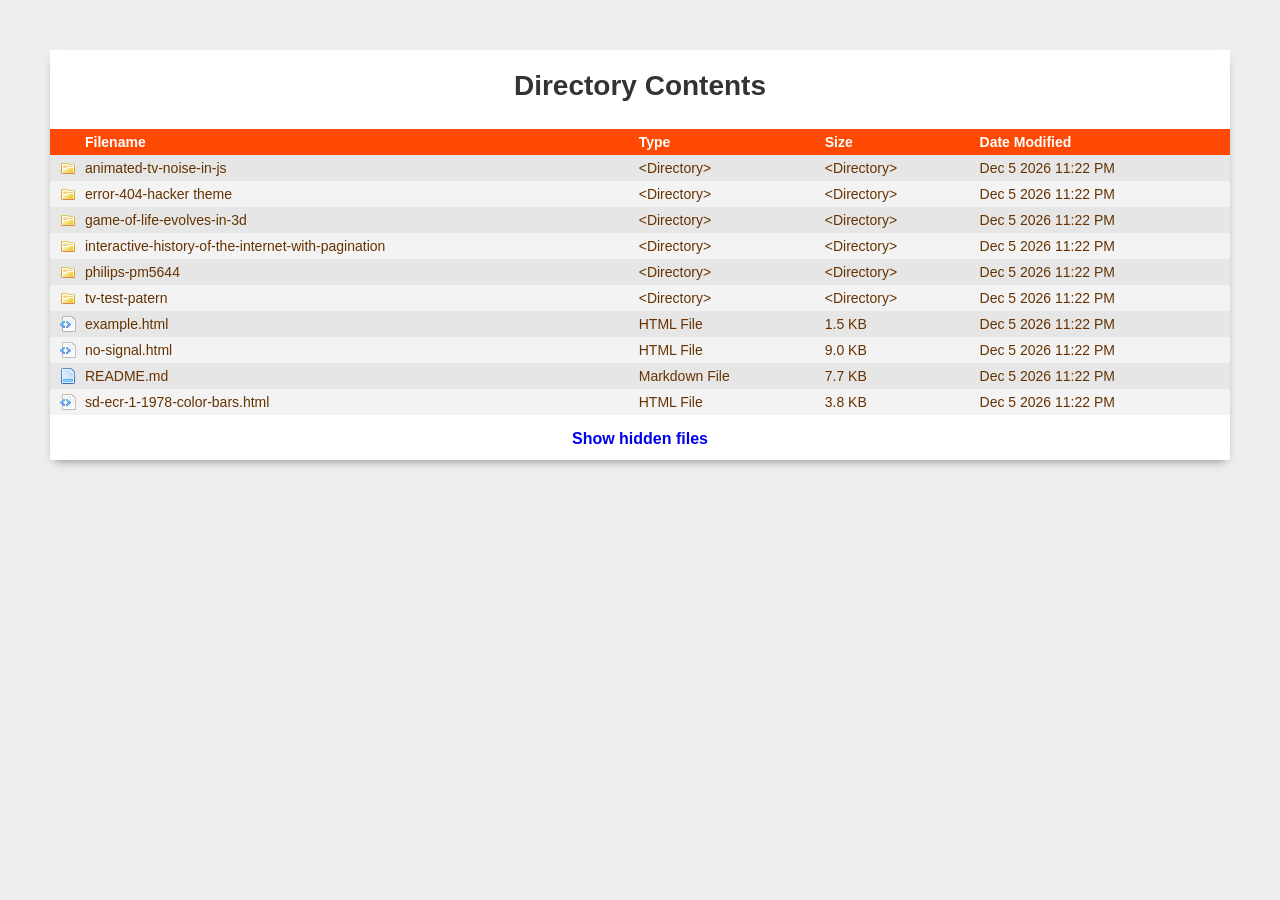
==== index.html @ 3ffb23b4 "Creating a static index.html to replace the PHP file, and adding configuration files" ====
<!doctype html>
<html>
<head>
   <meta charset="UTF-8">
   <link rel="shortcut icon" href="./.favicon.ico">
   <title>Directory Contents</title>
   <link rel="stylesheet" href="./.style.css">
   <script src="./.sorttable.js"></script>
   <style>
      .loading {
         text-align: center;
         padding: 20px;
         color: #666;
      }
      .error {
         color: #d00;
         padding: 20px;
         text-align: center;
      }
   </style>
</head>
<body>
<div id="container">
   <h1>Directory Contents</h1>
   <div id="loading" class="loading">Loading directory contents...</div>
   <div id="error" class="error" style="display: none;"></div>
   <table class="sortable" id="directory-table" style="display: none;">
      <thead>
         <tr>
            <th>Filename</th>
            <th>Type</th>
            <th>Size</th>
            <th>Date Modified</th>
         </tr>
      </thead>
      <tbody id="directory-tbody">
      </tbody>
   </table>
   <h2 id="hidden-files-toggle" style="display: none;">
      <a href="#" id="toggle-hidden">Show hidden files</a>
   </h2>
</div>

<script>
(function() {
   'use strict';
   
   // Project list - can be auto-generated or manually maintained
   // This list is generated from the actual directory structure
   const projects = [
      { name: 'animated-tv-noise-in-js', type: 'dir', path: 'animated-tv-noise-in-js/' },
      { name: 'error-404-hacker theme', type: 'dir', path: 'error-404-hacker theme/' },
      { name: 'game-of-life-evolves-in-3d', type: 'dir', path: 'game-of-life-evolves-in-3d/' },
      { name: 'interactive-history-of-the-internet-with-pagination', type: 'dir', path: 'interactive-history-of-the-internet-with-pagination/' },
      { name: 'philips-pm5644', type: 'dir', path: 'philips-pm5644/' },
      { name: 'tv-test-patern', type: 'dir', path: 'tv-test-patern/' },
      { name: 'example.html', type: 'file', path: 'example.html' },
      { name: 'no-signal.html', type: 'file', path: 'no-signal.html' },
      { name: 'README.md', type: 'file', path: 'README.md' },
      { name: 'sd-ecr-1-1978-color-bars.html', type: 'file', path: 'sd-ecr-1-1978-color-bars.html' }
   ];
   
   const hiddenFiles = [
      { name: '.error.php', type: 'file', path: '.error.php' },
      { name: '.favicon.ico', type: 'file', path: '.favicon.ico' },
      { name: '.nojekyll', type: 'file', path: '.nojekyll' },
      { name: '.sorttable.js', type: 'file', path: '.sorttable.js' },
      { name: '.style.css', type: 'file', path: '.style.css' },
      { name: 'index.php', type: 'file', path: 'index.php' }
   ];
   
   let showHidden = false;
   
   // Pretty filesize function
   function prettyFilesize(bytes) {
      if (!bytes) return '&lt;Directory&gt;';
      if (bytes < 1024) return bytes + ' Bytes';
      if (bytes < 1048576) return (bytes / 1024).toFixed(1) + ' KB';
      if (bytes < 1073741824) return (bytes / 1048576).toFixed(1) + ' MB';
      return (bytes / 1073741824).toFixed(1) + ' GB';
   }
   
   // Get file type description
   function getFileType(filename, isDir) {
      if (isDir) {
         return '&lt;Directory&gt;';
      }
      
      const ext = filename.split('.').pop().toLowerCase();
      const types = {
         'png': 'PNG Image',
         'jpg': 'JPEG Image',
         'jpeg': 'JPEG Image',
         'svg': 'SVG Image',
         'gif': 'GIF Image',
         'ico': 'Windows Icon',
         'txt': 'Text File',
         'log': 'Log File',
         'htm': 'HTML File',
         'html': 'HTML File',
         'xhtml': 'HTML File',
         'shtml': 'HTML File',
         'php': 'PHP Script',
         'js': 'Javascript File',
         'css': 'Stylesheet',
         'md': 'Markdown File',
         'pdf': 'PDF Document',
         'xls': 'Spreadsheet',
         'xlsx': 'Spreadsheet',
         'doc': 'Microsoft Word Document',
         'docx': 'Microsoft Word Document',
         'zip': 'ZIP Archive',
         'htaccess': 'Apache Config File',
         'exe': 'Windows Executable'
      };
      
      return types[ext] || (ext ? ext.toUpperCase() + ' File' : 'Unknown');
   }
   
   // Format date
   function formatDate(date) {
      if (!date) return 'Unknown';
      const d = new Date(date);
      const months = ['Jan', 'Feb', 'Mar', 'Apr', 'May', 'Jun', 'Jul', 'Aug', 'Sep', 'Oct', 'Nov', 'Dec'];
      const month = months[d.getMonth()];
      const day = d.getDate();
      const year = d.getFullYear();
      const hours = d.getHours();
      const minutes = d.getMinutes();
      const ampm = hours >= 12 ? 'PM' : 'AM';
      const hour12 = hours % 12 || 12;
      const mins = minutes < 10 ? '0' + minutes : minutes;
      return month + ' ' + day + ' ' + year + ' ' + hour12 + ':' + mins + ' ' + ampm;
   }
   
   // Fetch file info (size, date) - this will work for files that are accessible
   async function getFileInfo(path) {
      try {
         const response = await fetch(path, { method: 'HEAD' });
         const size = response.headers.get('content-length');
         const lastModified = response.headers.get('last-modified');
         return {
            size: size ? parseInt(size) : 0,
            date: lastModified || null
         };
      } catch (e) {
         return { size: 0, date: null };
      }
   }
   
   // Render table row
   function renderRow(item, fileInfo) {
      const isDir = item.type === 'dir';
      const extn = getFileType(item.name, isDir);
      const size = isDir ? '&lt;Directory&gt;' : prettyFilesize(fileInfo.size);
      const sizekey = isDir ? '0' : fileInfo.size.toString();
      const modtime = formatDate(fileInfo.date);
      const timekey = fileInfo.date ? new Date(fileInfo.date).getTime().toString() : '0';
      const classAttr = isDir ? 'dir' : 'file';
      
      // Check for favicon
      let favicon = '';
      if (isDir) {
         // Check if favicon exists (we'll assume it might)
         favicon = '';
      }
      
      const row = document.createElement('tr');
      row.className = classAttr;
      row.innerHTML = `
         <td><a href="./${item.path}"${favicon} class="name">${item.name}</a></td>
         <td><a href="./${item.path}">${extn}</a></td>
         <td sorttable_customkey="${sizekey}"><a href="./${item.path}">${size}</a></td>
         <td sorttable_customkey="${timekey}"><a href="./${item.path}">${modtime}</a></td>
      `;
      return row;
   }
   
   // Load directory contents
   async function loadDirectory() {
      const tbody = document.getElementById('directory-tbody');
      const loading = document.getElementById('loading');
      const table = document.getElementById('directory-table');
      const error = document.getElementById('error');
      
      try {
         // Combine visible and hidden files based on toggle
         const allItems = [...projects];
         if (showHidden) {
            allItems.push(...hiddenFiles);
         }
         
         // Sort items
         allItems.sort((a, b) => {
            // Directories first, then files
            if (a.type !== b.type) {
               return a.type === 'dir' ? -1 : 1;
            }
            return a.name.localeCompare(b.name);
         });
         
         // Clear tbody
         tbody.innerHTML = '';
         
         // For each item, try to get file info
         for (const item of allItems) {
            const fileInfo = await getFileInfo(item.path);
            const row = renderRow(item, fileInfo);
            tbody.appendChild(row);
         }
         
         loading.style.display = 'none';
         table.style.display = 'table';
         
         // Show/hide hidden files toggle
         const toggle = document.getElementById('hidden-files-toggle');
         if (toggle) {
            toggle.style.display = 'block';
         }
         
      } catch (e) {
         console.error('Error loading directory:', e);
         loading.style.display = 'none';
         error.style.display = 'block';
         error.textContent = 'Error loading directory contents. ' + e.message;
      }
   }
   
   // Toggle hidden files
   function setupToggle() {
      const toggleLink = document.getElementById('toggle-hidden');
      if (toggleLink) {
         toggleLink.addEventListener('click', function(e) {
            e.preventDefault();
            showHidden = !showHidden;
            toggleLink.textContent = showHidden ? 'Hide hidden files' : 'Show hidden files';
            loadDirectory();
         });
      }
   }
   
   // Initialize
   document.addEventListener('DOMContentLoaded', function() {
      setupToggle();
      loadDirectory();
   });
})();
</script>
</body>
</html>
---- .style.css ----
* {
	padding:0;
	margin:0;
}

body {
	color: #333;
	font: 14px Sans-Serif;
	padding: 50px;
	background: #eee;
}

h1 {
	text-align: center;
	padding: 20px 0 12px 0;
	margin: 0;
}
h2 {
	font-size: 16px;
	text-align: center;
	padding: 0 0 12px 0; 
}

#container {
	box-shadow: 0 5px 10px -5px rgba(0,0,0,0.5);
	position: relative;
	background: white; 
}

table {
	background-color: #F3F3F3;
	border-collapse: collapse;
	width: 100%;
	margin: 15px 0;
}

th {
	background-color: #FE4902;
	color: #FFF;
	cursor: pointer;
	padding: 5px 10px;
}

th small {
	font-size: 9px; 
}

td, th {
	text-align: left;
}

a {
	text-decoration: none;
}

td a {
	color: #663300;
	display: block;
	padding: 5px 10px;
}
th a {
	padding-left: 0
}

td:first-of-type a {
	background: url(./.images/file.png) no-repeat 10px 50%;
	padding-left: 35px;
}
th:first-of-type {
	padding-left: 35px;
}

td:not(:first-of-type) a {
	background-image: none !important;
} 

tr:nth-of-type(odd) {
	background-color: #E6E6E6;
}

tr:hover td {
	background-color:#CACACA;
}

tr:hover td a {
	color: #000;
}





/* icons for file types (icons by famfamfam) */

/* images */
table tr td:first-of-type a[href$=".jpg"], 
table tr td:first-of-type a[href$=".png"], 
table tr td:first-of-type a[href$=".gif"], 
table tr td:first-of-type a[href$=".svg"], 
table tr td:first-of-type a[href$=".jpeg"]
{background-image: url(./.images/image.png);}

/* zips */
table tr td:first-of-type a[href$=".zip"] 
{background-image: url(./.images/zip.png);}

/* css */
table tr td:first-of-type a[href$=".css"] 
{background-image: url(./.images/css.png);}

/* docs */
table tr td:first-of-type a[href$=".doc"],
table tr td:first-of-type a[href$=".docx"],
table tr td:first-of-type a[href$=".ppt"],
table tr td:first-of-type a[href$=".pptx"],
table tr td:first-of-type a[href$=".pps"],
table tr td:first-of-type a[href$=".ppsx"],
table tr td:first-of-type a[href$=".xls"],
table tr td:first-of-type a[href$=".xlsx"]
{background-image: url(./.images/office.png)}

/* videos */
table tr td:first-of-type a[href$=".avi"], 
table tr td:first-of-type a[href$=".wmv"], 
table tr td:first-of-type a[href$=".mp4"], 
table tr td:first-of-type a[href$=".mov"], 
table tr td:first-of-type a[href$=".m4a"]
{background-image: url(./.images/video.png);}

/* audio */
table tr td:first-of-type a[href$=".mp3"], 
table tr td:first-of-type a[href$=".ogg"], 
table tr td:first-of-type a[href$=".aac"], 
table tr td:first-of-type a[href$=".wma"] 
{background-image: url(./.images/audio.png);}

/* web pages */
table tr td:first-of-type a[href$=".html"],
table tr td:first-of-type a[href$=".htm"],
table tr td:first-of-type a[href$=".xml"]
{background-image: url(./.images/xml.png);}

table tr td:first-of-type a[href$=".php"] 
{background-image: url(./.images/php.png);}

table tr td:first-of-type a[href$=".js"] 
{background-image: url(./.images/script.png);}

/* directories */
table tr.dir td:first-of-type a
{background-image: url(./.images/folder.png);}
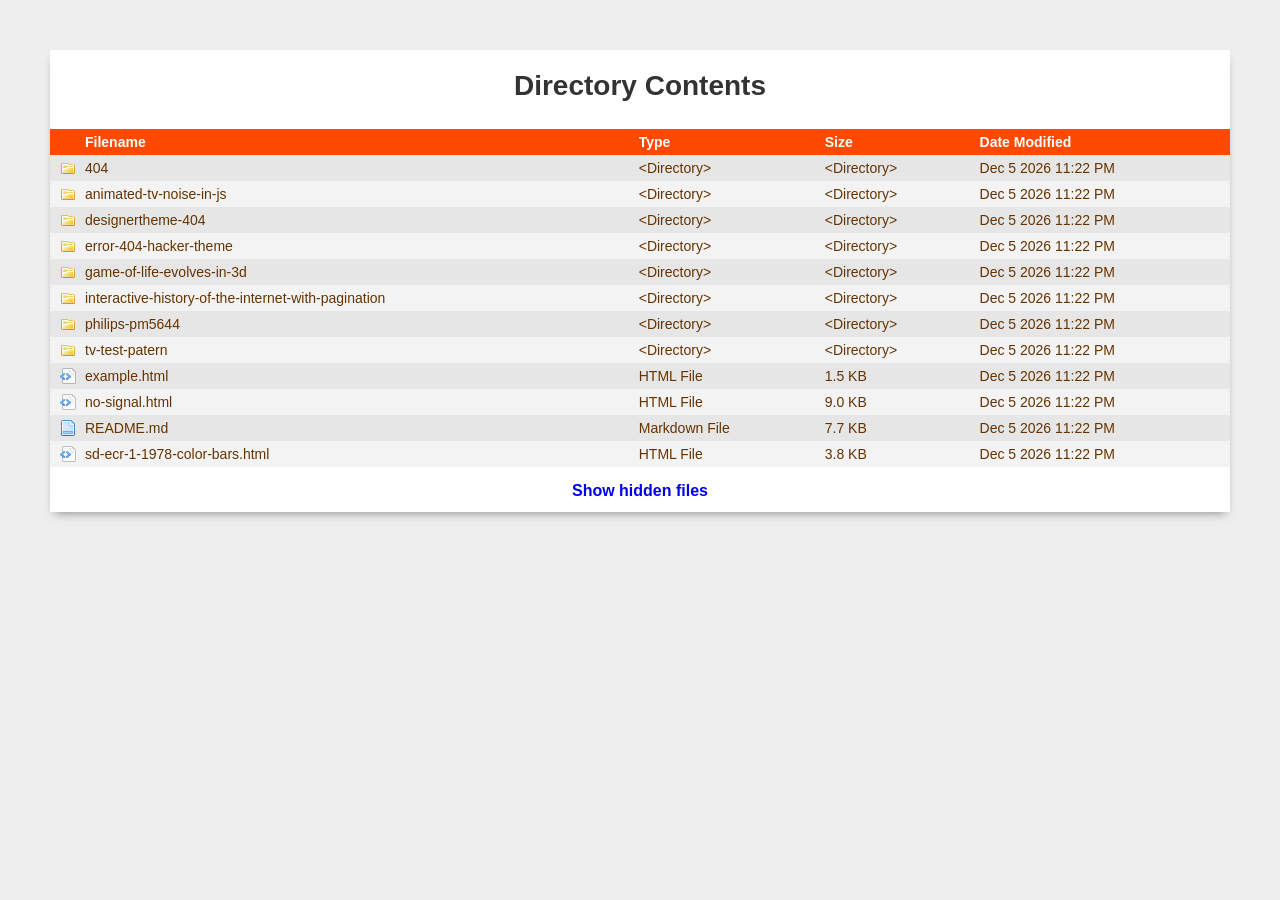
==== commit fab456ec: "add 404 designer theme" ====
--- a/index.html
+++ b/index.html
@@ -48,8 +48,10 @@
    // Project list - can be auto-generated or manually maintained
    // This list is generated from the actual directory structure
    const projects = [
+      { name: '404', type: 'dir', path: '404/' },
       { name: 'animated-tv-noise-in-js', type: 'dir', path: 'animated-tv-noise-in-js/' },
-      { name: 'error-404-hacker theme', type: 'dir', path: 'error-404-hacker theme/' },
+      { name: 'designertheme-404', type: 'dir', path: 'designertheme-404/' },
+      { name: 'error-404-hacker-theme', type: 'dir', path: 'error-404-hacker-theme/' },
       { name: 'game-of-life-evolves-in-3d', type: 'dir', path: 'game-of-life-evolves-in-3d/' },
       { name: 'interactive-history-of-the-internet-with-pagination', type: 'dir', path: 'interactive-history-of-the-internet-with-pagination/' },
       { name: 'philips-pm5644', type: 'dir', path: 'philips-pm5644/' },
@@ -249,3 +251,4 @@
 </body>
 </html>
 
+
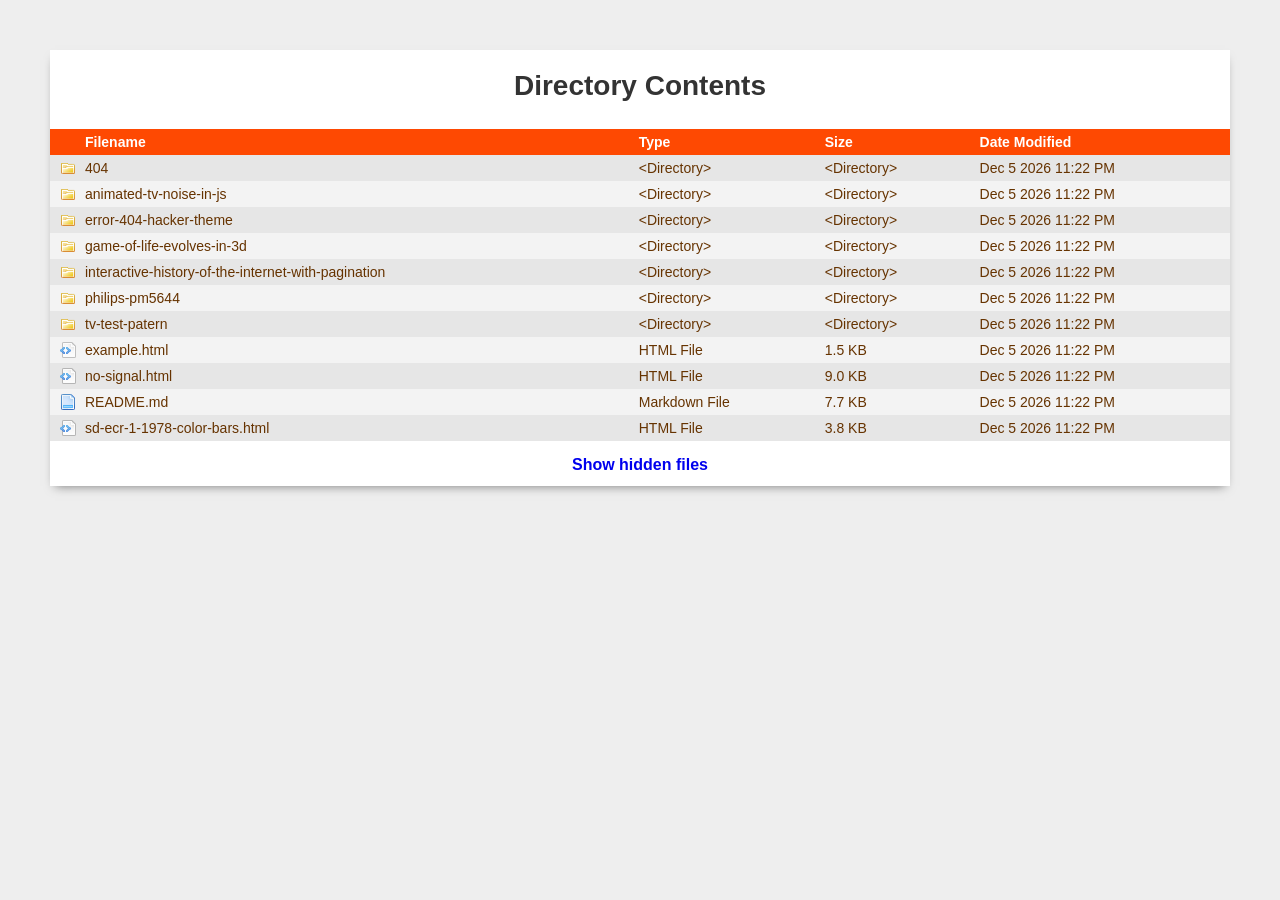
==== commit 7b274bb3: "remove unused files" ====
--- a/index.html
+++ b/index.html
@@ -50,7 +50,6 @@
    const projects = [
       { name: '404', type: 'dir', path: '404/' },
       { name: 'animated-tv-noise-in-js', type: 'dir', path: 'animated-tv-noise-in-js/' },
-      { name: 'designertheme-404', type: 'dir', path: 'designertheme-404/' },
       { name: 'error-404-hacker-theme', type: 'dir', path: 'error-404-hacker-theme/' },
       { name: 'game-of-life-evolves-in-3d', type: 'dir', path: 'game-of-life-evolves-in-3d/' },
       { name: 'interactive-history-of-the-internet-with-pagination', type: 'dir', path: 'interactive-history-of-the-internet-with-pagination/' },
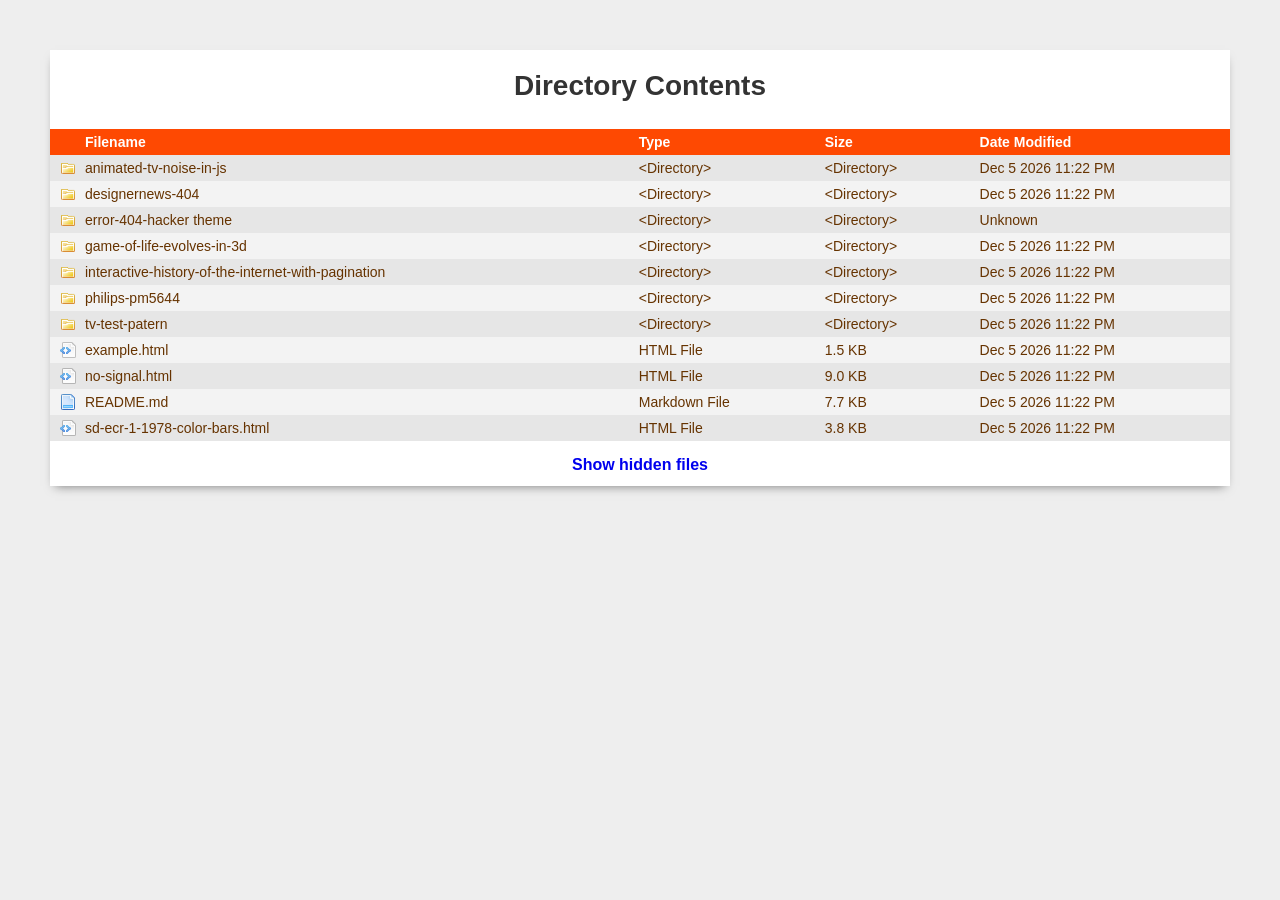
==== commit 324fc205: "add favicon for 404" ====
--- a/index.html
+++ b/index.html
@@ -48,9 +48,9 @@
    // Project list - can be auto-generated or manually maintained
    // This list is generated from the actual directory structure
    const projects = [
-      { name: '404', type: 'dir', path: '404/' },
       { name: 'animated-tv-noise-in-js', type: 'dir', path: 'animated-tv-noise-in-js/' },
-      { name: 'error-404-hacker-theme', type: 'dir', path: 'error-404-hacker-theme/' },
+      { name: 'designernews-404', type: 'dir', path: 'designernews-404/' },
+      { name: 'error-404-hacker theme', type: 'dir', path: 'error-404-hacker theme/' },
       { name: 'game-of-life-evolves-in-3d', type: 'dir', path: 'game-of-life-evolves-in-3d/' },
       { name: 'interactive-history-of-the-internet-with-pagination', type: 'dir', path: 'interactive-history-of-the-internet-with-pagination/' },
       { name: 'philips-pm5644', type: 'dir', path: 'philips-pm5644/' },
@@ -250,4 +250,3 @@
 </body>
 </html>
 
-
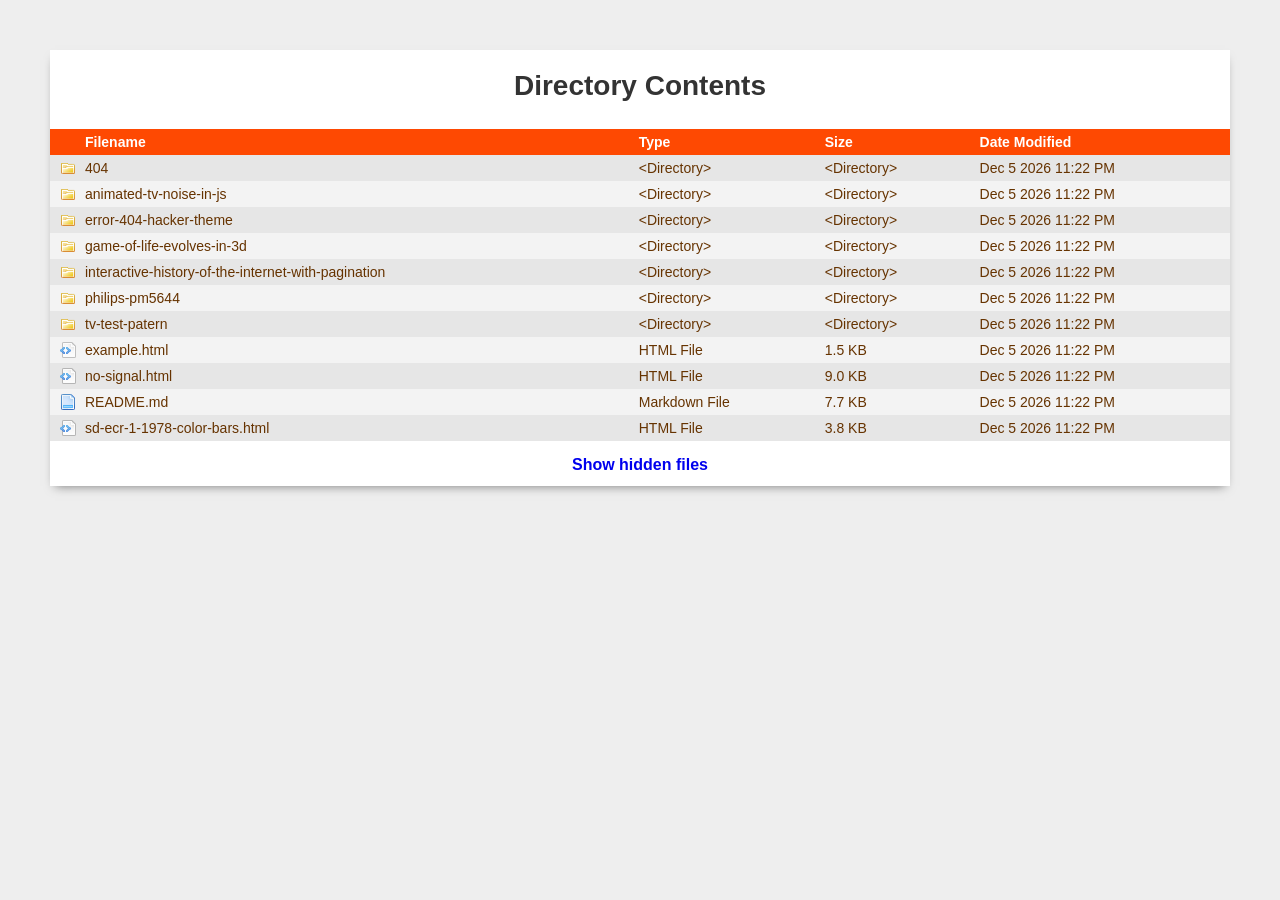
==== commit f3cad5c6: "Merge branch 'master' into 404" ====
--- a/index.html
+++ b/index.html
@@ -48,9 +48,9 @@
    // Project list - can be auto-generated or manually maintained
    // This list is generated from the actual directory structure
    const projects = [
+      { name: '404', type: 'dir', path: '404/' },
       { name: 'animated-tv-noise-in-js', type: 'dir', path: 'animated-tv-noise-in-js/' },
-      { name: 'designernews-404', type: 'dir', path: 'designernews-404/' },
-      { name: 'error-404-hacker theme', type: 'dir', path: 'error-404-hacker theme/' },
+      { name: 'error-404-hacker-theme', type: 'dir', path: 'error-404-hacker-theme/' },
       { name: 'game-of-life-evolves-in-3d', type: 'dir', path: 'game-of-life-evolves-in-3d/' },
       { name: 'interactive-history-of-the-internet-with-pagination', type: 'dir', path: 'interactive-history-of-the-internet-with-pagination/' },
       { name: 'philips-pm5644', type: 'dir', path: 'philips-pm5644/' },
@@ -250,3 +250,4 @@
 </body>
 </html>
 
+
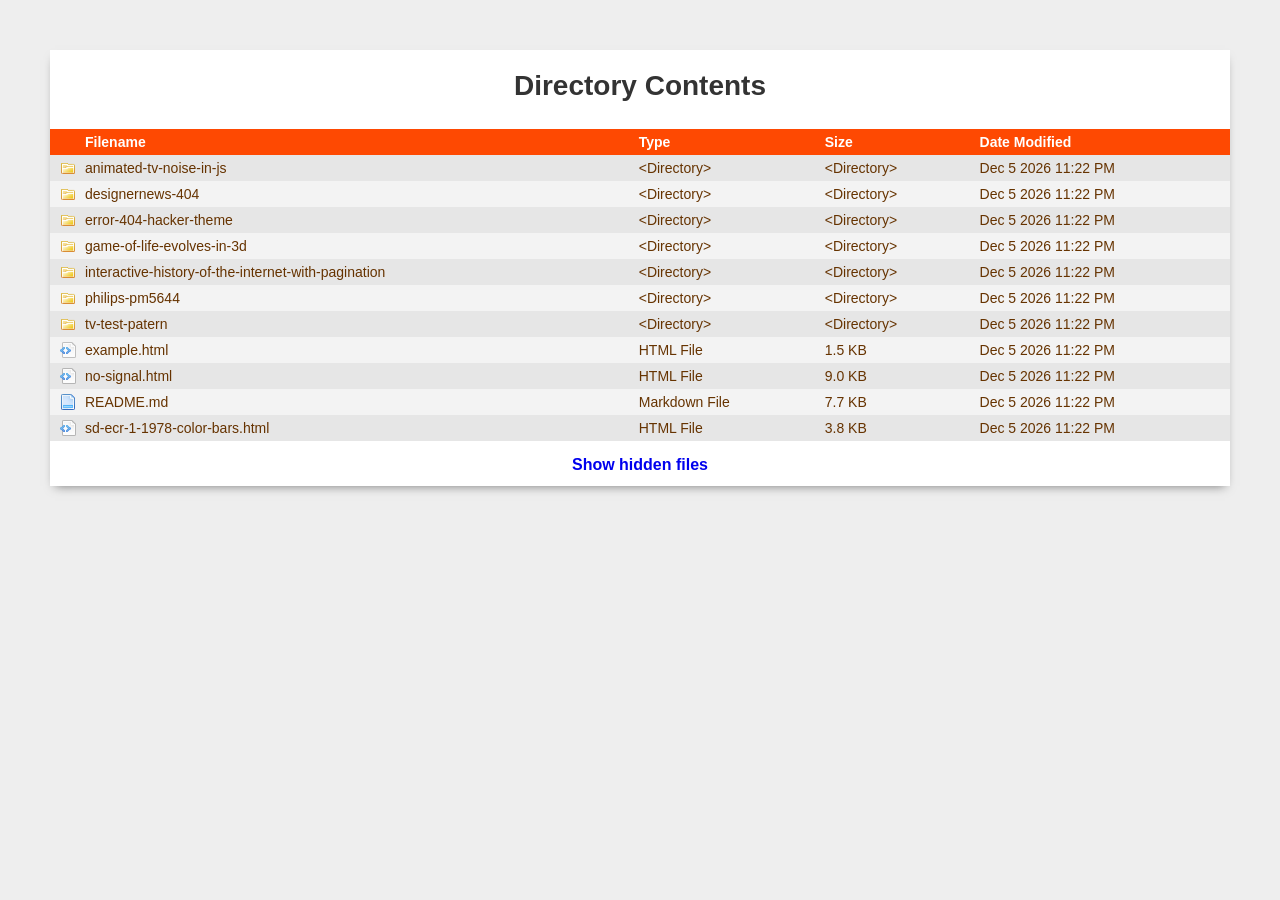
==== commit bb3fe7a1: "add designer news 404" ====
--- a/index.html
+++ b/index.html
@@ -48,8 +48,8 @@
    // Project list - can be auto-generated or manually maintained
    // This list is generated from the actual directory structure
    const projects = [
-      { name: '404', type: 'dir', path: '404/' },
       { name: 'animated-tv-noise-in-js', type: 'dir', path: 'animated-tv-noise-in-js/' },
+      { name: 'designernews-404', type: 'dir', path: 'designernews-404/' },
       { name: 'error-404-hacker-theme', type: 'dir', path: 'error-404-hacker-theme/' },
       { name: 'game-of-life-evolves-in-3d', type: 'dir', path: 'game-of-life-evolves-in-3d/' },
       { name: 'interactive-history-of-the-internet-with-pagination', type: 'dir', path: 'interactive-history-of-the-internet-with-pagination/' },
